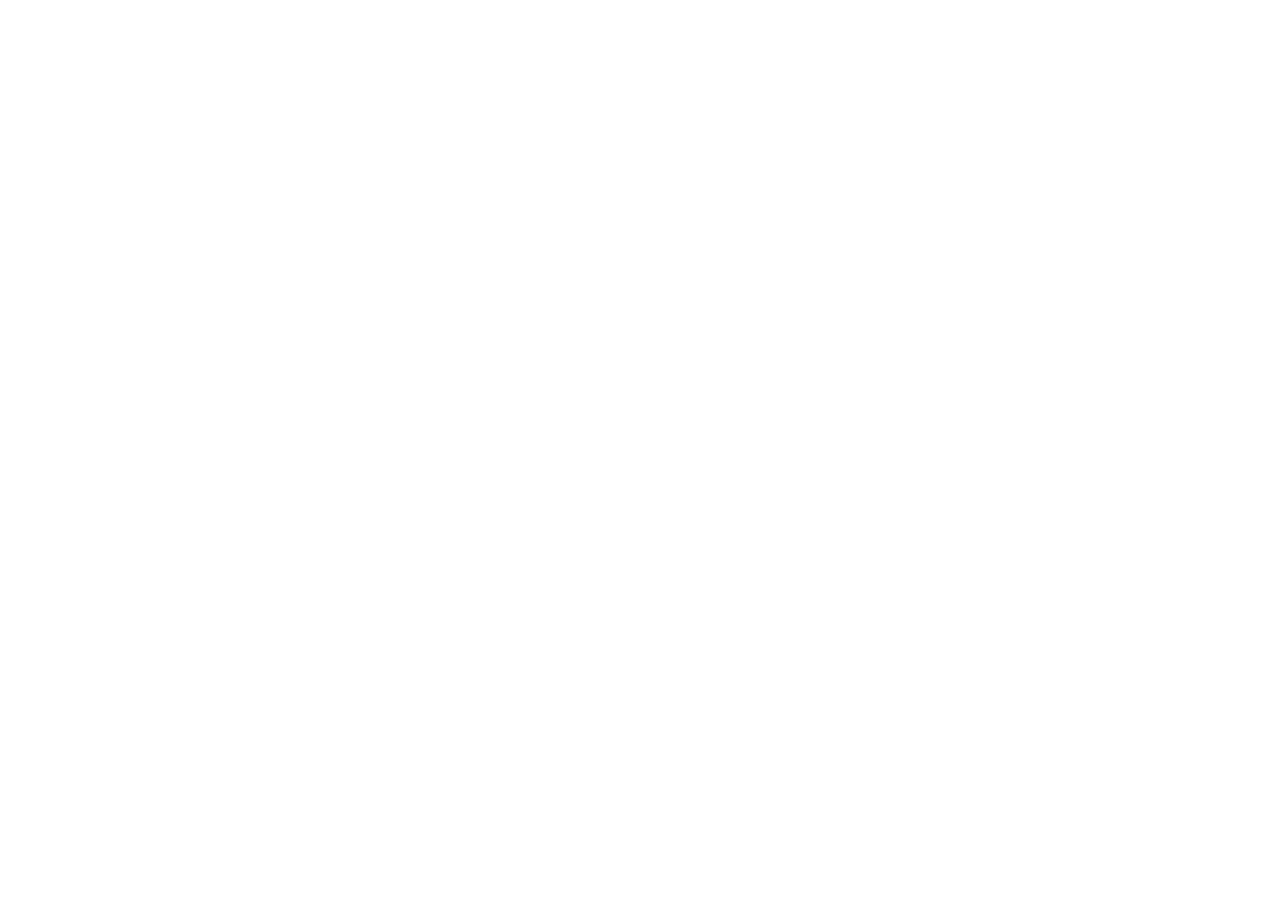
==== simulation/index.html @ c5af6563 "https://virtual-labs.github.io/virtual-labs/exp-up-down-counter-iitr click on the link to test your " ====
<!DOCTYPE html>
<html>
<head>
	<!-- Add CSS at the head of HTML file -->
    <link rel="stylesheet" href="./css/main.css">
</head>
<body>
		<!-- Your code goes here-->

	<!-- Add JS at the bottom of HTML file --> 
        <script src="./js/main.js"></script>
<script src="../assets/js/iframeResize.js"></script></body>
</html>
---- simulation/css/main.css ----
/* You CSS goes in here */
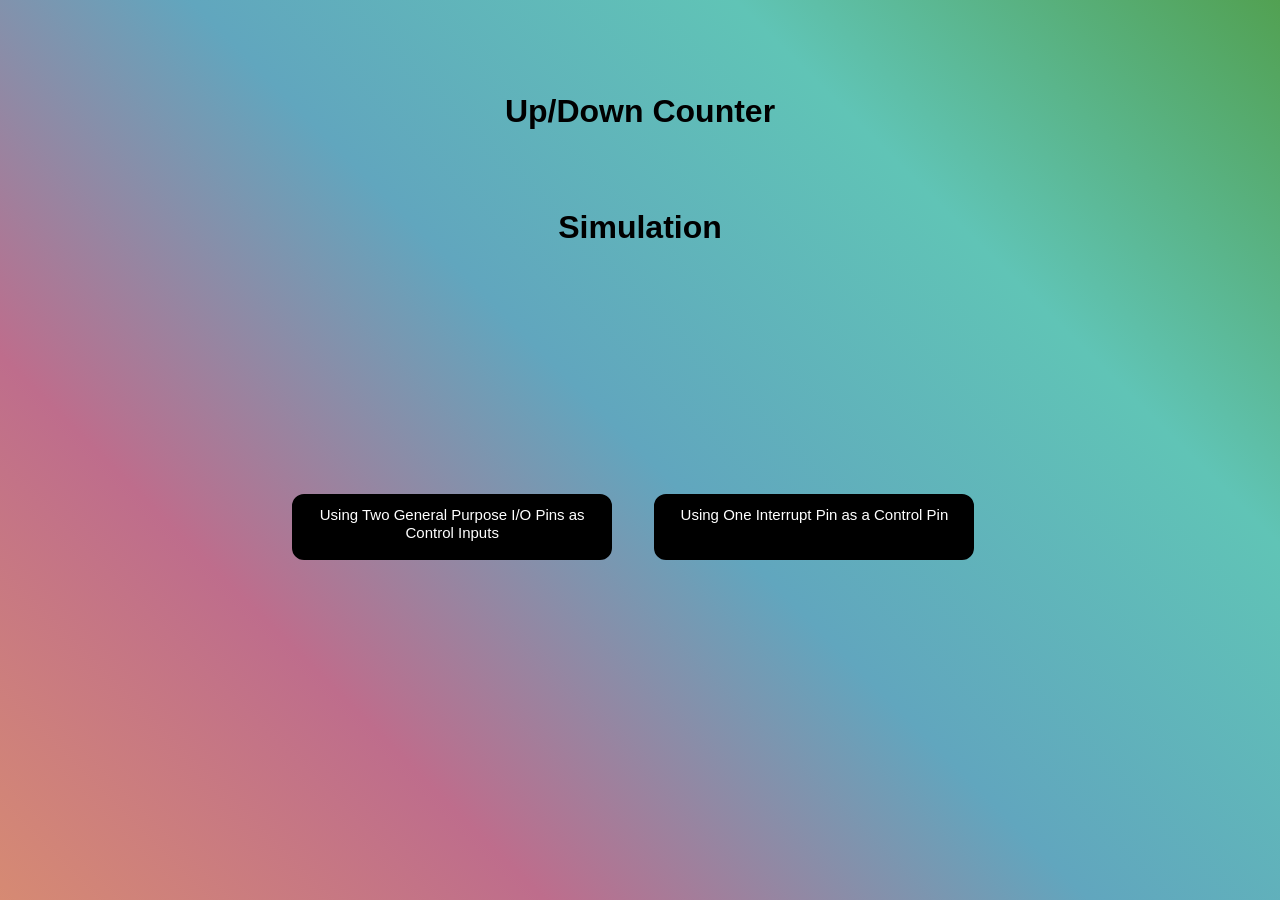
==== commit f45d2665: "https://virtual-labs.github.io/virtual-labs/exp-up-down-counter-iitr click on the link to test your " ====
--- a/simulation/index.html
+++ b/simulation/index.html
@@ -1,13 +1,91 @@
-<!DOCTYPE html>
-<html>
+
+<html> 
+
 <head>
-	<!-- Add CSS at the head of HTML file -->
-    <link rel="stylesheet" href="./css/main.css">
+
+    <title> index</title>
+
+ <style>
+    body {
+        background: linear-gradient(45deg, #d68a73, #be6d8c, #61a6be, #60c4b6, #52a152);
+        margin: 0;
+        font-family: 'Segoe UI', Tahoma, Geneva, Verdana, sans-serif;
+    }
+
+    .buttons {
+        text-align: center;
+        /* position: absolute;
+        top: 450px;
+        left: 530px; */
+    }
+
+    a {
+        display: inline-block;
+        width: 320px; /* Equal width */
+        height: 66px; /* Equal height */
+        background-color: black;
+        color: white;
+        padding: 10px;
+        margin: 10px;
+        border-radius: 12px;
+        border: 2px solid black;
+        text-align: center;
+        text-decoration: none;
+        vertical-align: middle;
+        font-size: 15px;
+        line-height: 1.2;
+        box-sizing: border-box;
+        overflow: hidden;
+    }
+
+    a:hover,
+    a:active {
+        background-color: #2e856e;
+        text-decoration: none;
+    }
+
+    /* Responsive tweaks */
+    @media (max-width: 500px) {
+        a {
+            width: 90%;
+            height: auto;
+            font-size: 14px;
+        }
+    }
+</style>
+
 </head>
-<body>
-		<!-- Your code goes here-->
 
-	<!-- Add JS at the bottom of HTML file --> 
-        <script src="./js/main.js"></script>
-<script src="../assets/js/iframeResize.js"></script></body>
-</html>
+<body>  
+
+    <div class="container">  
+
+
+        <br><br><br><br>
+        <h1 align = "center" > Up/Down Counter</h1><br><br>
+
+        <h1  align = "center"> Simulation  </h1> <br><br>
+
+
+<br><br><br><br><br><br><br><br><br><br>
+         
+
+<div class="buttons">
+
+<center> 
+
+<a  href="index1/index1.html"> Using Two General Purpose I/O Pins as Control Inputs </a> &nbsp;&nbsp;&nbsp;
+
+<a  href="index2/index2.html"> Using One Interrupt Pin as a Control Pin</a>&nbsp;&nbsp;&nbsp;
+
+</center>
+
+</div>
+
+</div>
+
+<script src="../assets/js/iframeResize.js"></script>
+        
+        </body>
+
+</html>
